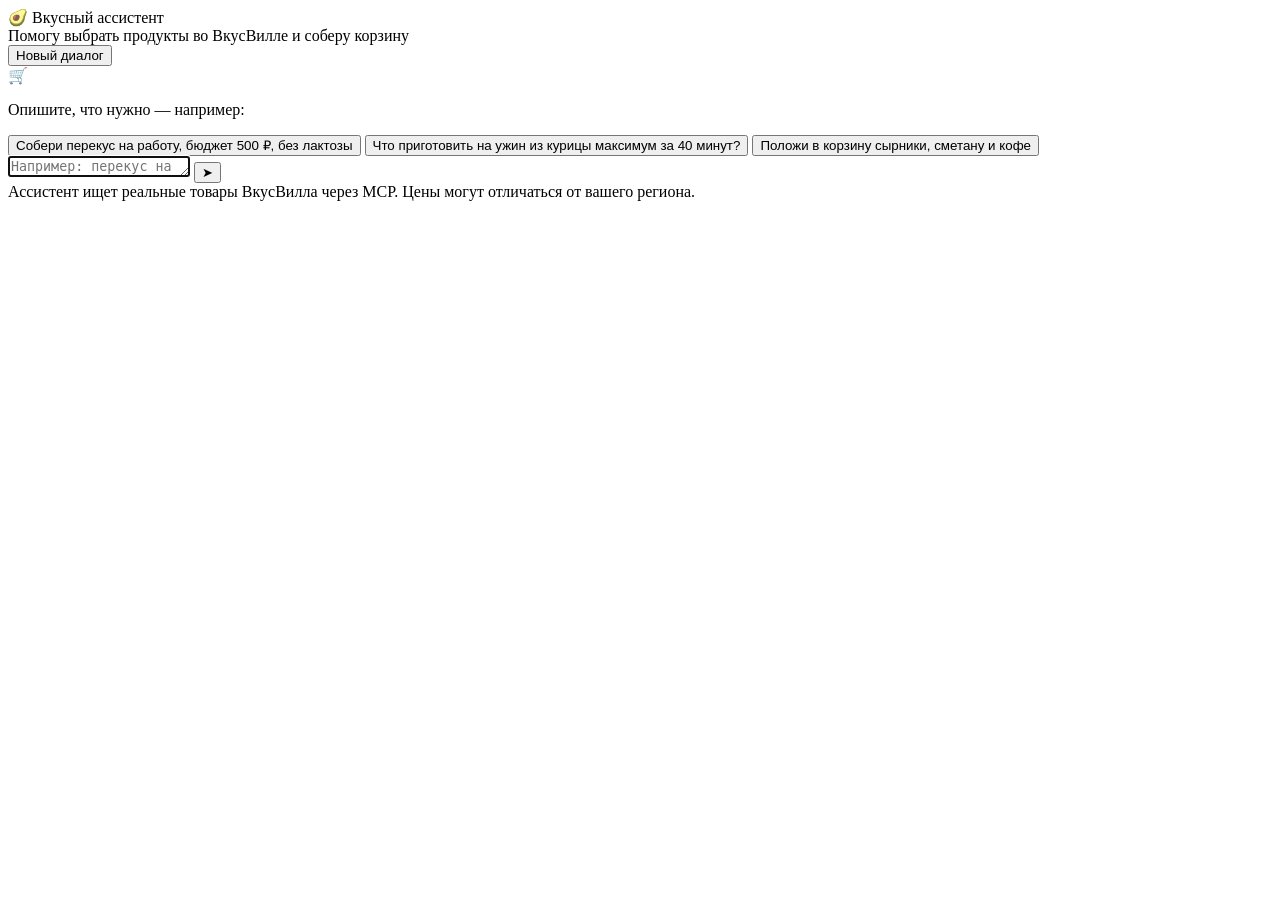
==== app/web/templates/index.html @ 87461c70 "AI-ассистент выбора товаров ВкусВилл: YandexGPT + MCP, чат на FastAPI/SSE - Агентный цикл: YandexGPT" ====
<!DOCTYPE html>
<html lang="ru">
<head>
  <meta charset="UTF-8">
  <meta name="viewport" content="width=device-width, initial-scale=1.0">
  <title>Вкусный ассистент — ВкусВилл</title>
  <link rel="stylesheet" href="/static/style.css">
  <link rel="icon" href="data:image/svg+xml,<svg xmlns='http://www.w3.org/2000/svg' viewBox='0 0 100 100'><text y='.9em' font-size='90'>🥑</text></svg>">
</head>
<body>
  <div class="app">
    <header>
      <div class="logo">🥑 Вкусный ассистент</div>
      <div class="subtitle">Помогу выбрать продукты во ВкусВилле и соберу корзину</div>
      <button id="clear" class="clear-btn" title="Очистить диалог">Новый диалог</button>
    </header>

    <main id="chat" class="chat">
      <div class="empty-state">
        <div class="empty-emoji">🛒</div>
        <p>Опишите, что нужно — например:</p>
        <div class="examples">
          <button class="example">Собери перекус на работу, бюджет 500 ₽, без лактозы</button>
          <button class="example">Что приготовить на ужин из курицы максимум за 40 минут?</button>
          <button class="example">Положи в корзину сырники, сметану и кофе</button>
        </div>
      </div>
    </main>

    <footer>
      <div class="input-row">
        <textarea id="input" rows="1" placeholder="Например: перекус на работу до 500 ₽ без лактозы"
          autofocus></textarea>
        <button id="send" class="send-btn" title="Отправить">➤</button>
      </div>
      <div class="hint">Ассистент ищет реальные товары ВкусВилла через MCP. Цены могут отличаться от вашего региона.</div>
    </footer>
  </div>
  <script src="/static/app.js"></script>
</body>
</html>
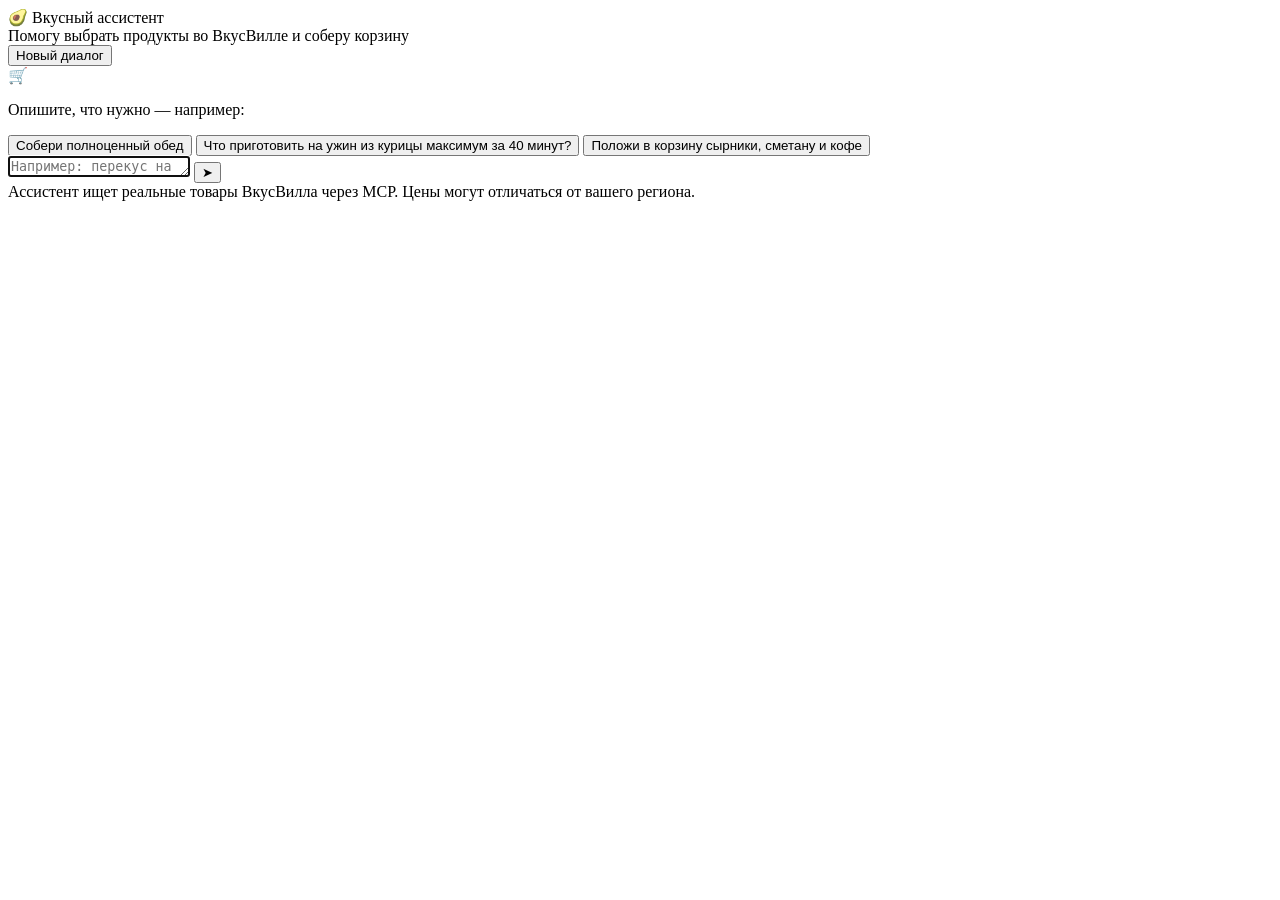
==== commit a210cdae: "web: пример на стартовом экране — полноценный обед" ====
--- a/app/web/templates/index.html
+++ b/app/web/templates/index.html
@@ -20,7 +20,7 @@
         <div class="empty-emoji">🛒</div>
         <p>Опишите, что нужно — например:</p>
         <div class="examples">
-          <button class="example">Собери перекус на работу, бюджет 500 ₽, без лактозы</button>
+          <button class="example">Собери полноценный обед</button>
           <button class="example">Что приготовить на ужин из курицы максимум за 40 минут?</button>
           <button class="example">Положи в корзину сырники, сметану и кофе</button>
         </div>
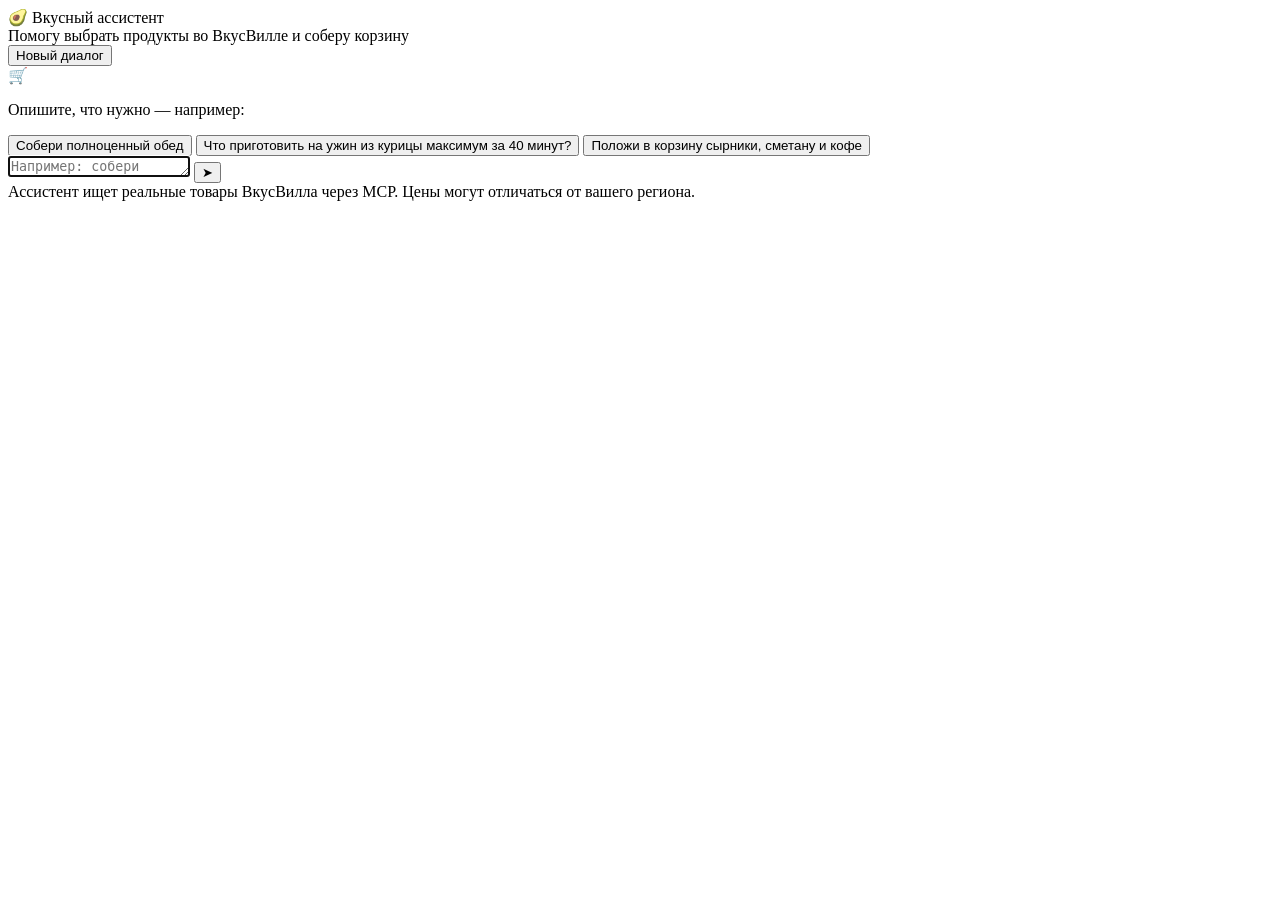
==== commit b15775aa: "web: плейсхолдер поля ввода — полноценный обед" ====
--- a/app/web/templates/index.html
+++ b/app/web/templates/index.html
@@ -29,7 +29,7 @@
 
     <footer>
       <div class="input-row">
-        <textarea id="input" rows="1" placeholder="Например: перекус на работу до 500 ₽ без лактозы"
+        <textarea id="input" rows="1" placeholder="Например: собери полноценный обед"
           autofocus></textarea>
         <button id="send" class="send-btn" title="Отправить">➤</button>
       </div>
